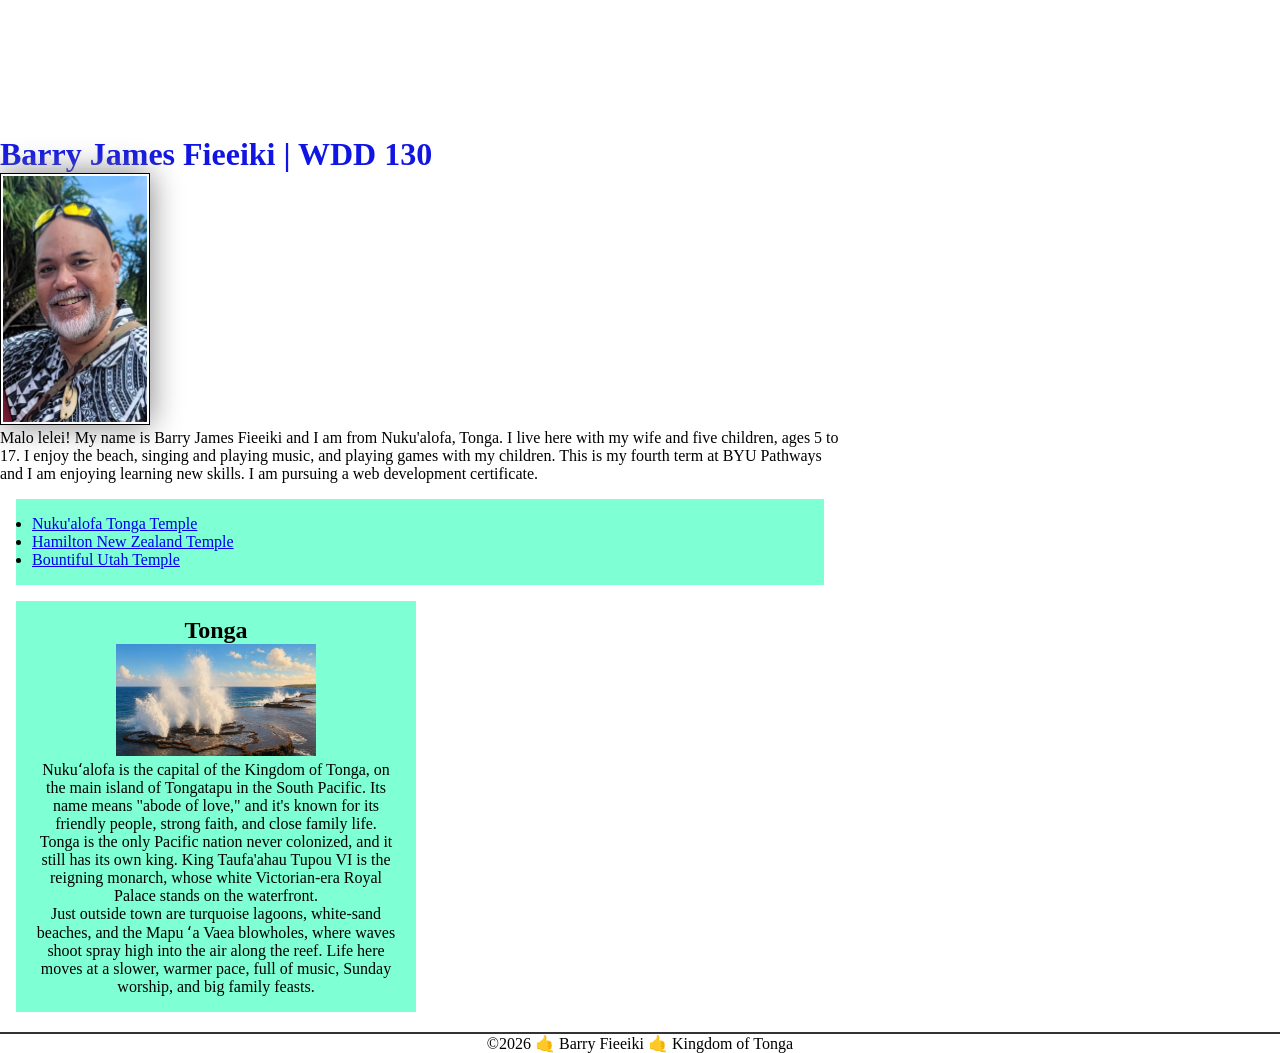
==== index.html @ 204b08e9 "color build" ====
<!DOCTYPE html>
<html lang="en">

<head>
    <meta charset="UTF-8">
    <meta name="viewport" content="width=device-width, initial-scale=1.0">
    <title>Barry James Fieeiki | WDD 130</title>
    <meta name="description" content="Barry Fieeiki's BYU Idaho WDD130 course personal homepage.">
    <meta name="author" content="Barry Fieeiki">
    <link rel="stylesheet" href="styles/styles.css">

</head>

<body>
    <header>
        <nav>
            <a href="#">Home</a>
            <a href="wwr/">Rafting Website</a>
        </nav>
    </header>
    <main>
        <h1>Barry James Fieeiki | WDD 130</h1>
        <img src="images/profile.jpg" alt="Hello, my name is Barry James Fieeiki" width="200">
        <p>Malo lelei! My name is Barry James Fieeiki and I am from Nuku'alofa, Tonga. I live here with my wife and five children, ages 5 to 17. I enjoy the beach, singing and playing music, and playing games with my children. This is my fourth term at BYU Pathways and I am enjoying learning new skills. I am pursuing a web development certificate.</p>
    
    <ul class="box">
    <li><a href="https://churchofjesuschristtemples.org/nuku'alofa-tonga-temple/" target="_blank">Nuku'alofa Tonga Temple</a></li>
    <li><a href="https://churchofjesuschristtemples.org/hamilton-new-zealand-temple/" target="_blank">Hamilton New Zealand Temple</a></li>
    <li><a href="https://churchofjesuschristtemples.org/bountiful-utah-temple/" target="_blank">Bountiful Utah Temple</a></li>
    </ul>
    
    </main>
    <aside class="box">
        <h2>Tonga</h2>
        <img src="images/tonga-blowholes.jpeg" alt="Mapu 'a Vaea Blowholes in Nuku'alofa, Tonga Islands">
        <p>Nukuʻalofa is the capital of the Kingdom of Tonga, on the main island of Tongatapu in the South Pacific. Its name means "abode of love," and it's known for its friendly people, strong faith, and close family life.</p>
        <p>Tonga is the only Pacific nation never colonized, and it still has its own king. King Taufa'ahau Tupou VI is the reigning monarch, whose white Victorian-era Royal Palace stands on the waterfront. </p>
        <p>Just outside town are turquoise lagoons, white-sand beaches, and the Mapu ʻa Vaea blowholes, where waves shoot spray high into the air along the reef. Life here moves at a slower, warmer pace, full of music, Sunday worship, and big family feasts.</p>
    </aside>


    <footer>
        <p>©️2026 🤙 Barry Fieeiki 🤙 Kingdom of Tonga</p>
    </footer>
</body>

</html>
---- styles/styles.css ----
* {
    margin: 0px;
    padding: 0px;
    box-sizing: border-box;
}


:root {
--text-color: #fff;
}

nav {
    background-color: rgb(#293d02);
    padding: 10px;
}

nav a {
    color: var(--text-color);
    display: block;
    padding: 20px;
}

main {
    max-width: 840px;
}

h1 {
    color: rgb(17, 21, 228);
}

main img {
    width: 150px;
    height: auto;
    border: 1px solid black;
    padding: 2px;
    box-shadow: 0 0 30px gray;
}

p {
    padding: 0;
}

aside {
    width: 400px;
    text-align: center;

}

aside img {
    width: 200px;
    height: auto;
}

p {
    padding: 0px;
}

footer {
    margin-top: 20px;
    border-top: 2px solid #333;
    text-align: center;
}

/* Class Selectors */
.box {
    margin: 1rem;
    border: 1px solid rgba(#d1bd19);
    padding: 1rem;
    background-color: aquamarine;
    color:rgb(#58771e)
}
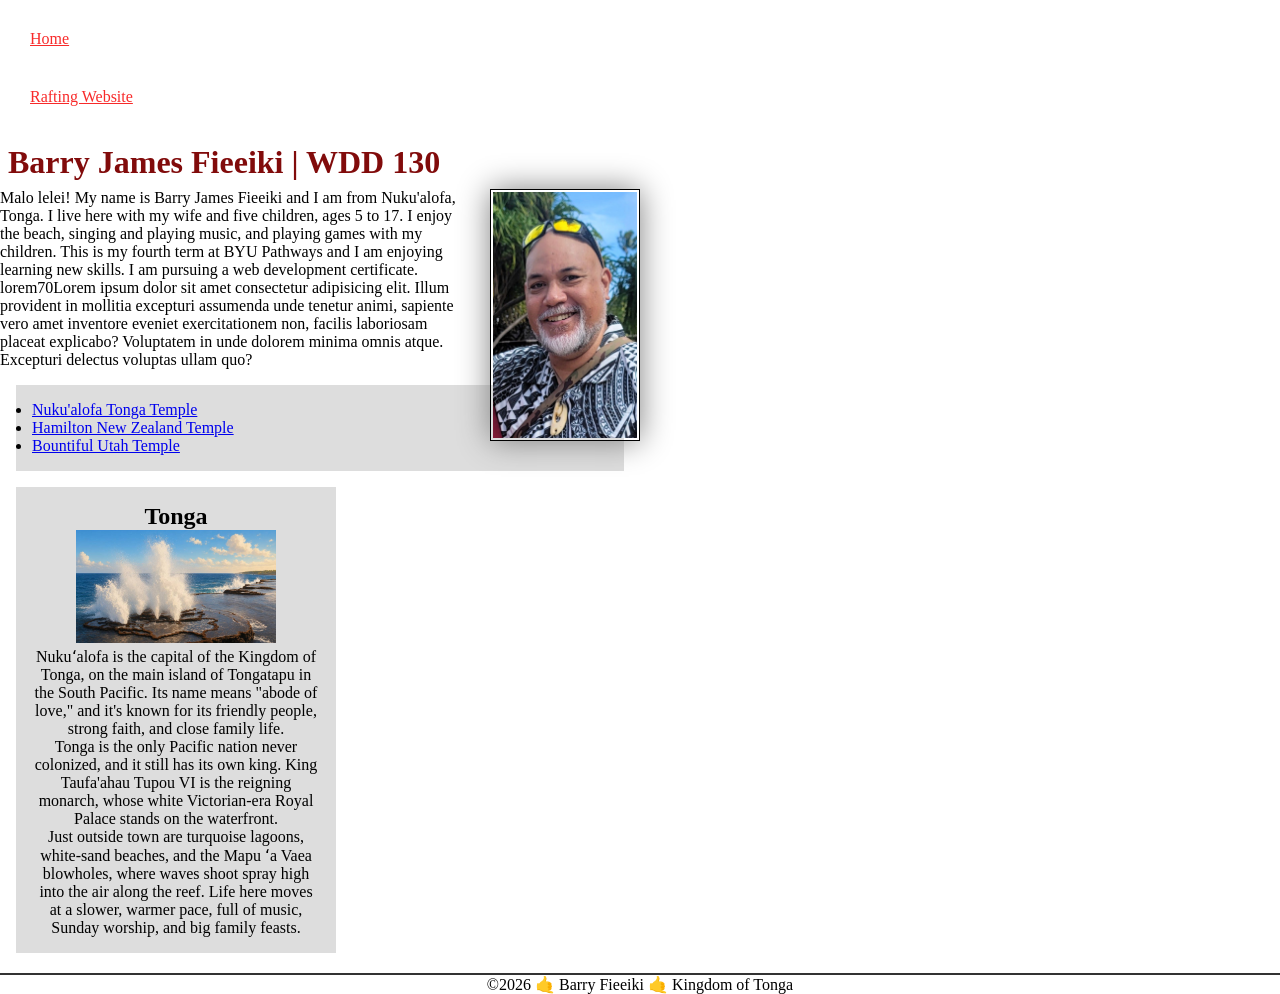
==== commit 0fec3af1: "fix header" ====
--- a/index.html
+++ b/index.html
@@ -8,7 +8,6 @@
     <meta name="description" content="Barry Fieeiki's BYU Idaho WDD130 course personal homepage.">
     <meta name="author" content="Barry Fieeiki">
     <link rel="stylesheet" href="styles/styles.css">
-
 </head>
 
 <body>
@@ -22,7 +21,8 @@
         <h1>Barry James Fieeiki | WDD 130</h1>
         <img src="images/profile.jpg" alt="Hello, my name is Barry James Fieeiki" width="200">
         <p>Malo lelei! My name is Barry James Fieeiki and I am from Nuku'alofa, Tonga. I live here with my wife and five children, ages 5 to 17. I enjoy the beach, singing and playing music, and playing games with my children. This is my fourth term at BYU Pathways and I am enjoying learning new skills. I am pursuing a web development certificate.</p>
-    
+        <p></p>
+        <p>lorem70Lorem ipsum dolor sit amet consectetur adipisicing elit. Illum provident in mollitia excepturi assumenda unde tenetur animi, sapiente vero amet inventore eveniet exercitationem non, facilis laboriosam placeat explicabo? Voluptatem in unde dolorem minima omnis atque. Excepturi delectus voluptas ullam quo?</p>
     <ul class="box">
     <li><a href="https://churchofjesuschristtemples.org/nuku'alofa-tonga-temple/" target="_blank">Nuku'alofa Tonga Temple</a></li>
     <li><a href="https://churchofjesuschristtemples.org/hamilton-new-zealand-temple/" target="_blank">Hamilton New Zealand Temple</a></li>
--- a/styles/styles.css
+++ b/styles/styles.css
@@ -6,11 +6,11 @@
 
 
 :root {
---text-color: #fff;
+--text-color: hsl(0, 94%, 57%);
 }
 
 nav {
-    background-color: rgb(#293d02);
+    background-color: rgb(#0000ff);
     padding: 10px;
 }
 
@@ -21,11 +21,12 @@
 }
 
 main {
-    max-width: 840px;
+    max-width: 640px;
 }
 
 h1 {
-    color: rgb(17, 21, 228);
+    color: rgb(129, 11, 11);
+    padding: .5rem;
 }
 
 main img {
@@ -34,6 +35,8 @@
     border: 1px solid black;
     padding: 2px;
     box-shadow: 0 0 30px gray;
+    float:right;
+    margin: 0 0 1rem 1rem;
 }
 
 p {
@@ -41,9 +44,13 @@
 }
 
 aside {
-    width: 400px;
+    width: 20em;
     text-align: center;
-
+    margin: 0%;
+    border: #000;
+    padding: 0%;
+    background-color: #0000ff;
+    color: #000;
 }
 
 aside img {
@@ -64,8 +71,8 @@
 /* Class Selectors */
 .box {
     margin: 1rem;
-    border: 1px solid rgba(#d1bd19);
+    border: 1px solid rgba(#0008f9);
     padding: 1rem;
-    background-color: aquamarine;
-    color:rgb(#58771e)
+    background-color: #ddd;
+    color:#000;
 }
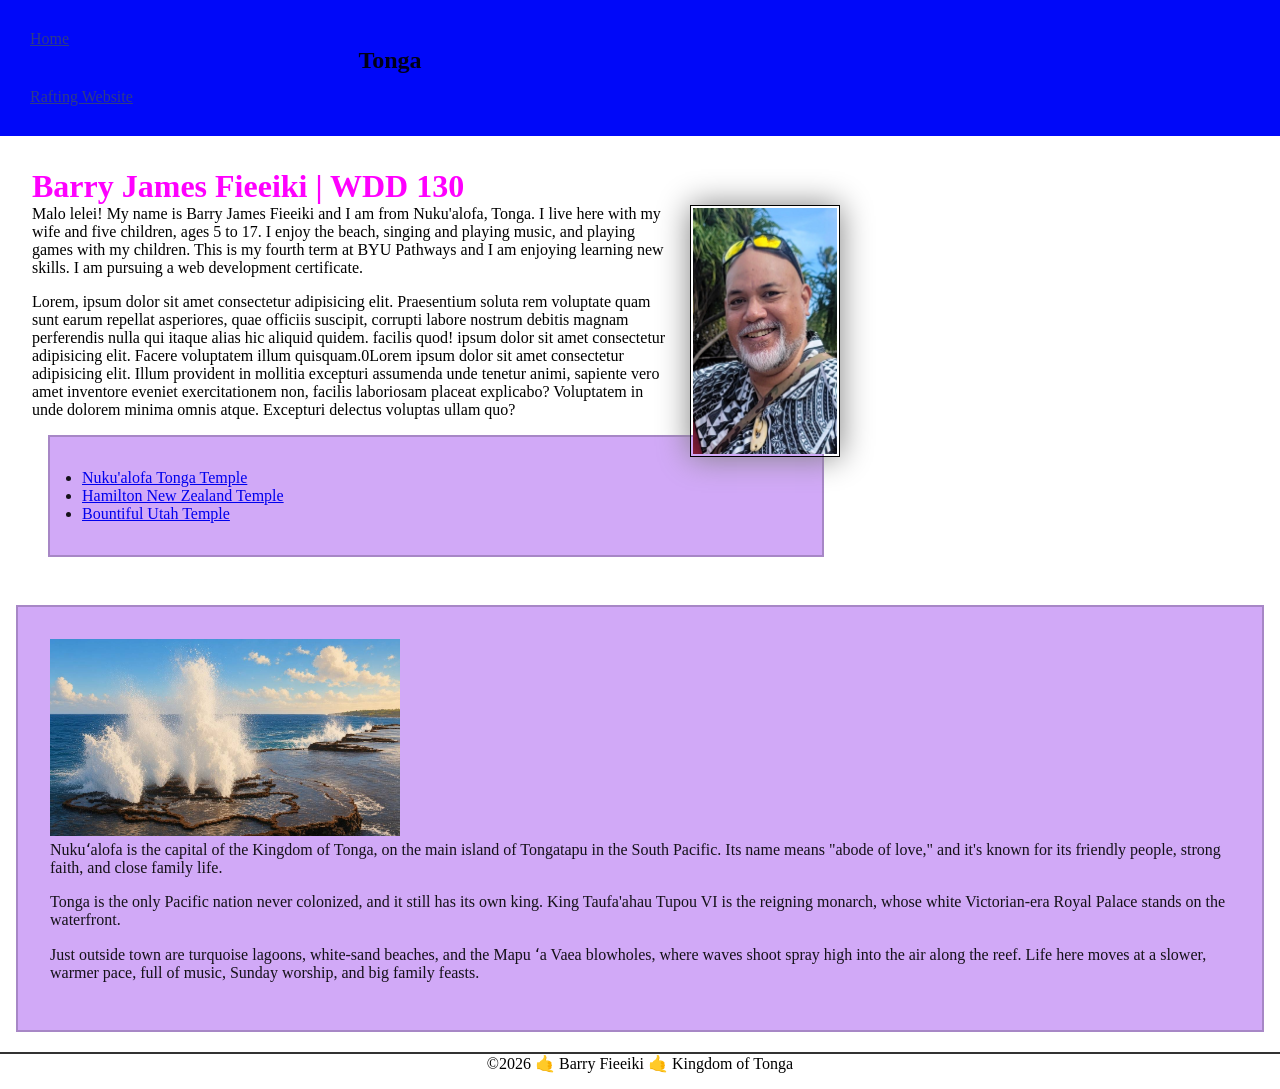
==== commit 62040e74: "fix relative value" ====
--- a/index.html
+++ b/index.html
@@ -1,47 +1,78 @@
-<!DOCTYPE html>
+<!doctype html>
 <html lang="en">
+  <head>
+    <meta charset="UTF-8" />
+    <meta name="viewport" content="width=device-width, initial-scale=1.0" />
+    <title>Barry James Fieeiki | WDD 130</title>
+    <meta
+      name="description"
+      content="Barry Fieeiki's BYU Idaho WDD130 course personal homepage."
+    />
+    <meta name="author" content="Barry Fieeiki" />
+    <link rel="stylesheet" href="styles/styles.css" />
+  </head>
 
-<head>
-    <meta charset="UTF-8">
-    <meta name="viewport" content="width=device-width, initial-scale=1.0">
-    <title>Barry James Fieeiki | WDD 130</title>
-    <meta name="description" content="Barry Fieeiki's BYU Idaho WDD130 course personal homepage.">
-    <meta name="author" content="Barry Fieeiki">
-    <link rel="stylesheet" href="styles/styles.css">
-</head>
-
-<body>
+  <body>
     <header>
-        <nav>
-            <a href="#">Home</a>
-            <a href="wwr/">Rafting Website</a>
-        </nav>
+      <nav>
+        <a href="#">Home</a>
+        <a href="wwr/">Rafting Website</a>
+      </nav>
     </header>
     <main>
-        <h1>Barry James Fieeiki | WDD 130</h1>
-        <img src="images/profile.jpg" alt="Hello, my name is Barry James Fieeiki" width="200">
-        <p>Malo lelei! My name is Barry James Fieeiki and I am from Nuku'alofa, Tonga. I live here with my wife and five children, ages 5 to 17. I enjoy the beach, singing and playing music, and playing games with my children. This is my fourth term at BYU Pathways and I am enjoying learning new skills. I am pursuing a web development certificate.</p>
-        <p></p>
-        <p>lorem70Lorem ipsum dolor sit amet consectetur adipisicing elit. Illum provident in mollitia excepturi assumenda unde tenetur animi, sapiente vero amet inventore eveniet exercitationem non, facilis laboriosam placeat explicabo? Voluptatem in unde dolorem minima omnis atque. Excepturi delectus voluptas ullam quo?</p>
+      <h1>Barry James Fieeiki | WDD 130</h1>
+      <img
+        src="images/profile.jpg"
+        alt="Hello, my name is Barry James Fieeiki"
+        width="200"
+      />
+      <p>
+        Malo lelei! My name is Barry James Fieeiki and I am from Nuku'alofa,
+        Tonga. I live here with my wife and five children, ages 5 to 17. I enjoy
+        the beach, singing and playing music, and playing games with my
+        children. This is my fourth term at BYU Pathways and I am enjoying
+        learning new skills. I am pursuing a web development certificate.
+      </p>
+      <p>
+        Lorem, ipsum dolor sit amet consectetur adipisicing elit. Praesentium soluta rem voluptate quam sunt earum repellat asperiores, quae officiis suscipit, corrupti labore nostrum debitis magnam perferendis nulla qui itaque alias hic aliquid quidem.  facilis quod! ipsum dolor sit amet consectetur adipisicing elit. Facere voluptatem illum quisquam.0Lorem ipsum dolor sit amet consectetur adipisicing elit. Illum
+        provident in mollitia excepturi assumenda unde tenetur animi, sapiente
+        vero amet inventore eveniet exercitationem non, facilis laboriosam
+        placeat explicabo? Voluptatem in unde dolorem minima omnis atque.
+        Excepturi delectus voluptas ullam quo?
+      </p>
     <ul class="box">
-    <li><a href="https://churchofjesuschristtemples.org/nuku'alofa-tonga-temple/" target="_blank">Nuku'alofa Tonga Temple</a></li>
-    <li><a href="https://churchofjesuschristtemples.org/hamilton-new-zealand-temple/" target="_blank">Hamilton New Zealand Temple</a></li>
-    <li><a href="https://churchofjesuschristtemples.org/bountiful-utah-temple/" target="_blank">Bountiful Utah Temple</a></li>
+    <li> <a href="https://churchofjesuschristtemples.org/nuku'alofa-tonga-temple/" target="_blank">Nuku'alofa Tonga Temple</a></li>
+    <li> <a href="https://churchofjesuschristtemples.org/hamilton-new-zealand-temple/" target="_blank">Hamilton New Zealand Temple</a></li>
+    <li> <a href="https://churchofjesuschristtemples.org/bountiful-utah-temple/" target="_blank">Bountiful Utah Temple</a></li>
     </ul>
-    
     </main>
+
     <aside class="box">
-        <h2>Tonga</h2>
-        <img src="images/tonga-blowholes.jpeg" alt="Mapu 'a Vaea Blowholes in Nuku'alofa, Tonga Islands">
-        <p>Nukuʻalofa is the capital of the Kingdom of Tonga, on the main island of Tongatapu in the South Pacific. Its name means "abode of love," and it's known for its friendly people, strong faith, and close family life.</p>
-        <p>Tonga is the only Pacific nation never colonized, and it still has its own king. King Taufa'ahau Tupou VI is the reigning monarch, whose white Victorian-era Royal Palace stands on the waterfront. </p>
-        <p>Just outside town are turquoise lagoons, white-sand beaches, and the Mapu ʻa Vaea blowholes, where waves shoot spray high into the air along the reef. Life here moves at a slower, warmer pace, full of music, Sunday worship, and big family feasts.</p>
+      <h2>Tonga</h2>
+      <img
+        src="images/tonga-blowholes.jpeg"
+        alt="Mapu 'a Vaea Blowholes in Nuku'alofa, Tonga Islands"
+      />
+      <p>
+        Nukuʻalofa is the capital of the Kingdom of Tonga, on the main island of
+        Tongatapu in the South Pacific. Its name means "abode of love," and it's
+        known for its friendly people, strong faith, and close family life.
+      </p>
+      <p>
+        Tonga is the only Pacific nation never colonized, and it still has its
+        own king. King Taufa'ahau Tupou VI is the reigning monarch, whose white
+        Victorian-era Royal Palace stands on the waterfront.
+      </p>
+      <p>
+        Just outside town are turquoise lagoons, white-sand beaches, and the
+        Mapu ʻa Vaea blowholes, where waves shoot spray high into the air along
+        the reef. Life here moves at a slower, warmer pace, full of music,
+        Sunday worship, and big family feasts.
+      </p>
     </aside>
 
-
     <footer>
-        <p>©️2026 🤙 Barry Fieeiki 🤙 Kingdom of Tonga</p>
+      <p>©️2026 🤙 Barry Fieeiki 🤙 Kingdom of Tonga</p>
     </footer>
-</body>
-
+  </body>
 </html>
--- a/styles/styles.css
+++ b/styles/styles.css
@@ -6,27 +6,30 @@
 
 
 :root {
---text-color: hsl(0, 94%, 57%);
+    --text-color: #2e3c86;
 }
 
 nav {
-    background-color: rgb(#0000ff);
+    background-color: #0008f9;
     padding: 10px;
 }
 
 nav a {
-    color: var(--text-color);
+    color: var(--text-color, green);
     display: block;
     padding: 20px;
 }
 
-main {
-    max-width: 640px;
+h1 {
+    color: rgb(256 0 256);
+    text-color: black
+    padding: .5rem;
 }
 
-h1 {
-    color: rgb(129, 11, 11);
-    padding: .5rem;
+main {
+    max-width: 840px;
+    margin: 1rem;
+    padding: 1rem;
 }
 
 main img {
@@ -39,25 +42,24 @@
     margin: 0 0 1rem 1rem;
 }
 
-p {
+p { 
     padding: 0;
+    margin-bottom: 1em;
 }
 
-aside {
+aside h2 {
+    position: absolute;
+    top: 47px;
+    left: 150px;
     width: 20em;
     text-align: center;
-    margin: 0%;
-    border: #000;
-    padding: 0%;
-    background-color: #0000ff;
-    color: #000;
 }
 
 aside img {
-    width: 200px;
+    width:350px;
     height: auto;
+    position: relative;
 }
-
 p {
     padding: 0px;
 }
@@ -71,8 +73,8 @@
 /* Class Selectors */
 .box {
     margin: 1rem;
-    border: 1px solid rgba(#0008f9);
-    padding: 1rem;
-    background-color: #ddd;
-    color:#000;
-}
+    border: 2px solid rgb(0 0 0 / .2);
+    padding: 2rem;
+    background-color: rgb(209, 169, 247);
+    color: rgb(0 0 0 / .9);
+    }
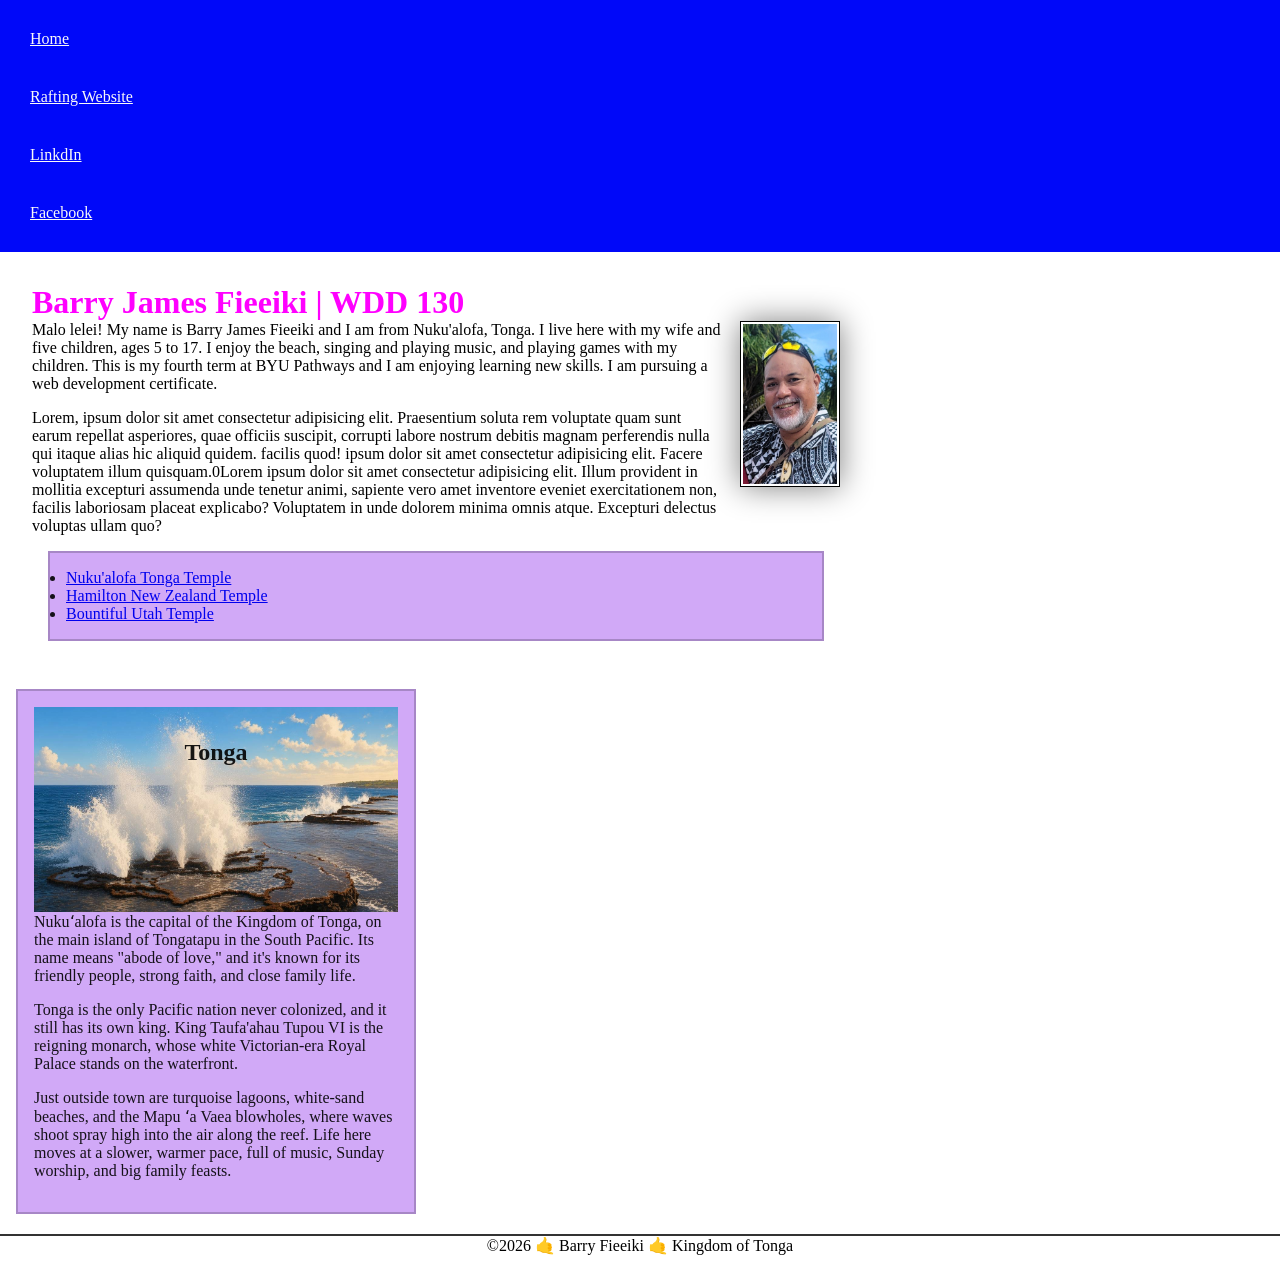
==== commit ca4c7367: "2 links added" ====
--- a/index.html
+++ b/index.html
@@ -17,6 +17,8 @@
       <nav>
         <a href="#">Home</a>
         <a href="wwr/">Rafting Website</a>
+        <a href="https://linkedin.com">LinkdIn</a>
+        <a href="https://www.facebook.com/barry.james.fieeiki.2025">Facebook</a>
       </nav>
     </header>
     <main>
--- a/styles/styles.css
+++ b/styles/styles.css
@@ -1,12 +1,11 @@
+:root {
+    --text-color: #f9f9f9;
+}
+
 * {
     margin: 0px;
     padding: 0px;
     box-sizing: border-box;
-}
-
-
-:root {
-    --text-color: #2e3c86;
 }
 
 nav {
@@ -15,7 +14,7 @@
 }
 
 nav a {
-    color: var(--text-color, green);
+    color: var(--text-color);
     display: block;
     padding: 20px;
 }
@@ -33,7 +32,7 @@
 }
 
 main img {
-    width: 150px;
+    width: 100px;
     height: auto;
     border: 1px solid black;
     padding: 2px;
@@ -47,19 +46,25 @@
     margin-bottom: 1em;
 }
 
-aside h2 {
-    position: absolute;
-    top: 47px;
-    left: 150px;
-    width: 20em;
-    text-align: center;
+aside {
+    width: 400px;
+    margin: 55px;
+    position: relative;
 }
 
 aside img {
-    width:350px;
+    width:100%;
     height: auto;
-    position: relative;
+    display: block;
 }
+
+aside h2 {
+    position: absolute;
+    left: 50%;
+    transform: translateX(-50%); 
+    top: 3rem;
+}
+
 p {
     padding: 0px;
 }
@@ -72,9 +77,9 @@
 
 /* Class Selectors */
 .box {
-    margin: 1rem;
     border: 2px solid rgb(0 0 0 / .2);
-    padding: 2rem;
+    padding: 1em;
     background-color: rgb(209, 169, 247);
     color: rgb(0 0 0 / .9);
-    }
+    margin: 1rem;
+        }
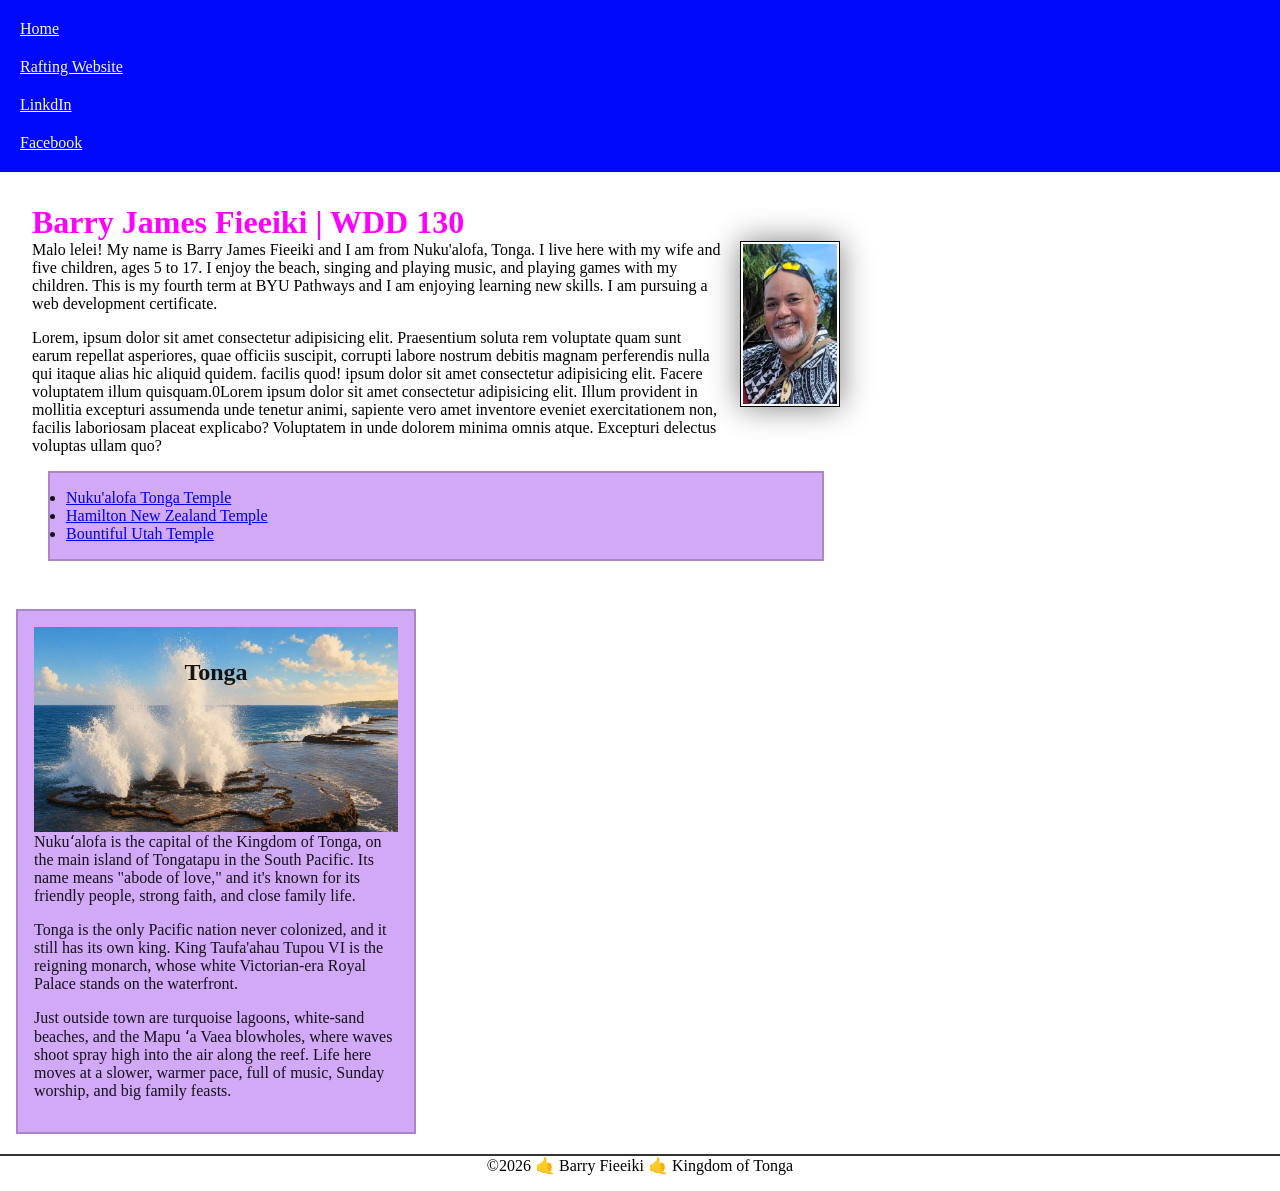
==== commit 25ca429a: "link fix" ====
--- a/index.html
+++ b/index.html
@@ -1,15 +1,12 @@
 <!doctype html>
-<html lang="en">
+<html lang="en-US">
   <head>
-    <meta charset="UTF-8" />
-    <meta name="viewport" content="width=device-width, initial-scale=1.0" />
+    <meta charset="UTF-8">
+    <meta name="viewport" content="width=device-width, initial-scale=1.0">
     <title>Barry James Fieeiki | WDD 130</title>
-    <meta
-      name="description"
-      content="Barry Fieeiki's BYU Idaho WDD130 course personal homepage."
-    />
-    <meta name="author" content="Barry Fieeiki" />
-    <link rel="stylesheet" href="styles/styles.css" />
+    <meta name="description" content="Barry Fieeiki's BYU Idaho WDD130 Course Personal Homepage.">
+    <meta name="author" content="Barry Fieeiki">
+    <link rel="stylesheet" href="styles/styles.css">
   </head>
 
   <body>
--- a/styles/styles.css
+++ b/styles/styles.css
@@ -16,7 +16,7 @@
 nav a {
     color: var(--text-color);
     display: block;
-    padding: 20px;
+    padding: 10px;
 }
 
 h1 {
@@ -82,4 +82,4 @@
     background-color: rgb(209, 169, 247);
     color: rgb(0 0 0 / .9);
     margin: 1rem;
-        }
+}
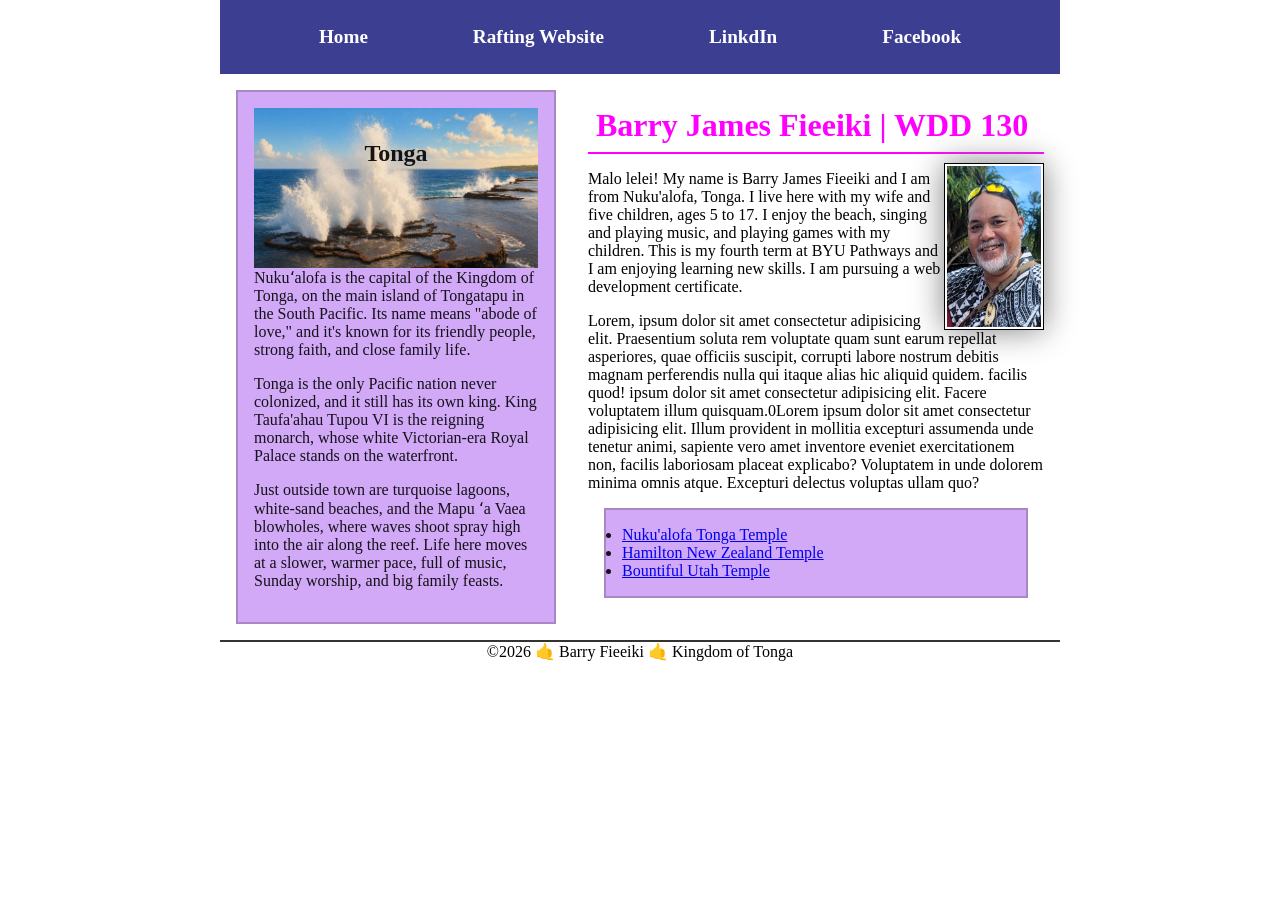
==== commit fc2608fd: "update css week 4" ====
--- a/index.html
+++ b/index.html
@@ -18,57 +18,54 @@
         <a href="https://www.facebook.com/barry.james.fieeiki.2025">Facebook</a>
       </nav>
     </header>
-    <main>
-      <h1>Barry James Fieeiki | WDD 130</h1>
-      <img
-        src="images/profile.jpg"
-        alt="Hello, my name is Barry James Fieeiki"
-        width="200"
-      />
-      <p>
-        Malo lelei! My name is Barry James Fieeiki and I am from Nuku'alofa,
-        Tonga. I live here with my wife and five children, ages 5 to 17. I enjoy
-        the beach, singing and playing music, and playing games with my
-        children. This is my fourth term at BYU Pathways and I am enjoying
-        learning new skills. I am pursuing a web development certificate.
-      </p>
-      <p>
-        Lorem, ipsum dolor sit amet consectetur adipisicing elit. Praesentium soluta rem voluptate quam sunt earum repellat asperiores, quae officiis suscipit, corrupti labore nostrum debitis magnam perferendis nulla qui itaque alias hic aliquid quidem.  facilis quod! ipsum dolor sit amet consectetur adipisicing elit. Facere voluptatem illum quisquam.0Lorem ipsum dolor sit amet consectetur adipisicing elit. Illum
-        provident in mollitia excepturi assumenda unde tenetur animi, sapiente
-        vero amet inventore eveniet exercitationem non, facilis laboriosam
-        placeat explicabo? Voluptatem in unde dolorem minima omnis atque.
-        Excepturi delectus voluptas ullam quo?
-      </p>
-    <ul class="box">
-    <li> <a href="https://churchofjesuschristtemples.org/nuku'alofa-tonga-temple/" target="_blank">Nuku'alofa Tonga Temple</a></li>
-    <li> <a href="https://churchofjesuschristtemples.org/hamilton-new-zealand-temple/" target="_blank">Hamilton New Zealand Temple</a></li>
-    <li> <a href="https://churchofjesuschristtemples.org/bountiful-utah-temple/" target="_blank">Bountiful Utah Temple</a></li>
-    </ul>
-    </main>
+    <div class="grid"> 
+      <main>
+        <h1>Barry James Fieeiki | WDD 130</h1>
+        <img src="images/profile.jpg" alt="Hello, my name is Barry James Fieeiki" width="200">
+        <p>
+          Malo lelei! My name is Barry James Fieeiki and I am from Nuku'alofa,
+          Tonga. I live here with my wife and five children, ages 5 to 17. I enjoy
+          the beach, singing and playing music, and playing games with my
+          children. This is my fourth term at BYU Pathways and I am enjoying
+          learning new skills. I am pursuing a web development certificate.
+        </p>
+        <p>
+          Lorem, ipsum dolor sit amet consectetur adipisicing elit. Praesentium soluta rem voluptate quam sunt earum repellat asperiores, quae officiis suscipit, corrupti labore nostrum debitis magnam perferendis nulla qui itaque alias hic aliquid quidem.  facilis quod! ipsum dolor sit amet consectetur adipisicing elit. Facere voluptatem illum quisquam.0Lorem ipsum dolor sit amet consectetur adipisicing elit. Illum
+          provident in mollitia excepturi assumenda unde tenetur animi, sapiente
+          vero amet inventore eveniet exercitationem non, facilis laboriosam
+          placeat explicabo? Voluptatem in unde dolorem minima omnis atque.
+          Excepturi delectus voluptas ullam quo?
+        </p>
+      <ul class="box">
+      <li> <a href="https://churchofjesuschristtemples.org/nuku'alofa-tonga-temple/" target="_blank">Nuku'alofa Tonga Temple</a></li>
+      <li> <a href="https://churchofjesuschristtemples.org/hamilton-new-zealand-temple/" target="_blank">Hamilton New Zealand Temple</a></li>
+      <li> <a href="https://churchofjesuschristtemples.org/bountiful-utah-temple/" target="_blank">Bountiful Utah Temple</a></li>
+      </ul>
+      </main>
 
-    <aside class="box">
-      <h2>Tonga</h2>
-      <img
-        src="images/tonga-blowholes.jpeg"
-        alt="Mapu 'a Vaea Blowholes in Nuku'alofa, Tonga Islands"
-      />
-      <p>
-        Nukuʻalofa is the capital of the Kingdom of Tonga, on the main island of
-        Tongatapu in the South Pacific. Its name means "abode of love," and it's
-        known for its friendly people, strong faith, and close family life.
-      </p>
-      <p>
-        Tonga is the only Pacific nation never colonized, and it still has its
-        own king. King Taufa'ahau Tupou VI is the reigning monarch, whose white
-        Victorian-era Royal Palace stands on the waterfront.
-      </p>
-      <p>
-        Just outside town are turquoise lagoons, white-sand beaches, and the
-        Mapu ʻa Vaea blowholes, where waves shoot spray high into the air along
-        the reef. Life here moves at a slower, warmer pace, full of music,
-        Sunday worship, and big family feasts.
-      </p>
-    </aside>
+      <aside class="box">
+        <h2>Tonga</h2>
+        <img
+          src="images/tonga-blowholes.jpeg" alt="Mapu 'a Vaea Blowholes in Nuku'alofa, Tonga Islands">
+        <p>
+          Nukuʻalofa is the capital of the Kingdom of Tonga, on the main island of
+          Tongatapu in the South Pacific. Its name means "abode of love," and it's
+          known for its friendly people, strong faith, and close family life.
+        </p>
+        <p>
+          Tonga is the only Pacific nation never colonized, and it still has its
+          own king. King Taufa'ahau Tupou VI is the reigning monarch, whose white
+          Victorian-era Royal Palace stands on the waterfront.
+        </p>
+        <p>
+          Just outside town are turquoise lagoons, white-sand beaches, and the
+          Mapu ʻa Vaea blowholes, where waves shoot spray high into the air along
+          the reef. Life here moves at a slower, warmer pace, full of music,
+          Sunday worship, and big family feasts.
+        </p>
+      </aside>
+    </div> 
+   
 
     <footer>
       <p>©️2026 🤙 Barry Fieeiki 🤙 Kingdom of Tonga</p>
--- a/styles/styles.css
+++ b/styles/styles.css
@@ -1,5 +1,5 @@
 :root {
-    --text-color: #f9f9f9;
+    --text-color: #ffffff;
 }
 
 * {
@@ -9,26 +9,38 @@
 }
 
 nav {
-    background-color: #0008f9;
+    background-color: #3b3e91;
     padding: 10px;
+    display: flex;
+    justify-content: space-evenly;
+    align-items: center;
 }
 
 nav a {
     color: var(--text-color);
     display: block;
-    padding: 10px;
+    padding: 1rem;
+    text-decoration: none;
+    font-size: 1.2rem;
+    font-weight: 800;
 }
 
 h1 {
     color: rgb(256 0 256);
-    text-color: black
     padding: .5rem;
+    border-bottom: 2px solid #FF00FF;
+    margin-bottom: 9px;
 }
 
 main {
-    max-width: 840px;
+    padding: 0rem;
+    grid-column: 2/3;
     margin: 1rem;
-    padding: 1rem;
+}
+
+main p {
+    margin-top: 1em;
+    margin-bottom: 1em;
 }
 
 main img {
@@ -37,19 +49,19 @@
     border: 1px solid black;
     padding: 2px;
     box-shadow: 0 0 30px gray;
-    float:right;
-    margin: 0 0 1rem 1rem;
+    float: right;
 }
 
-p { 
+aside p {
     padding: 0;
-    margin-bottom: 1em;
+    margin-bottom: 1em; 
 }
 
 aside {
-    width: 400px;
-    margin: 55px;
+    width: 20rem;
     position: relative;
+    grid-column: 1/2;
+    grid-row: 1/2;
 }
 
 aside img {
@@ -65,8 +77,9 @@
     top: 3rem;
 }
 
-p {
-    padding: 0px;
+header, footer {
+    max-width: 840px;
+    margin: 0 auto;
 }
 
 footer {
@@ -83,3 +96,13 @@
     color: rgb(0 0 0 / .9);
     margin: 1rem;
 }
+
+header, .grid, footer {
+    max-width: 840px;
+    margin:auto;
+}
+
+.grid {
+    display: grid;
+    align-items: center;
+}
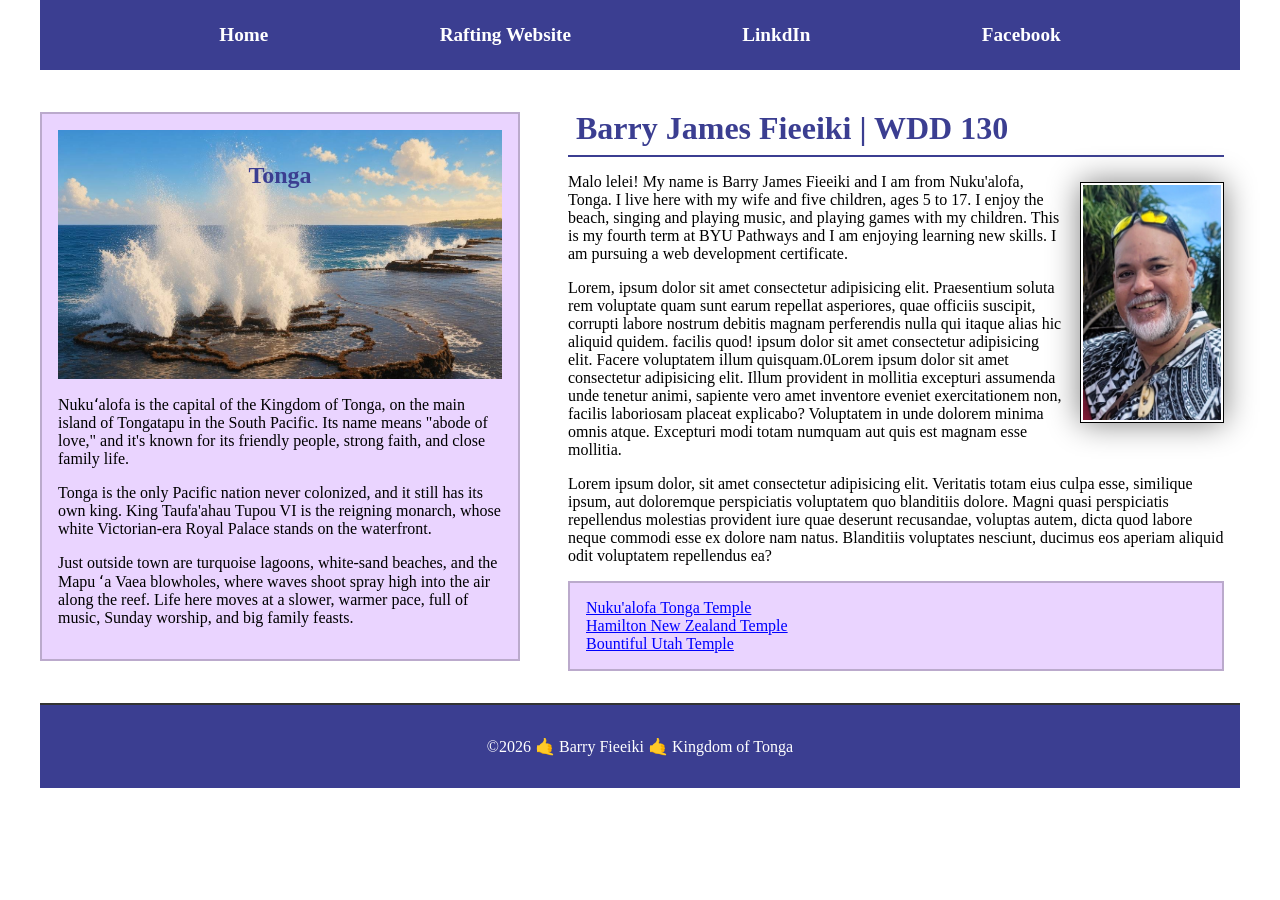
==== commit 639a5509: "spacing" ====
--- a/index.html
+++ b/index.html
@@ -34,7 +34,10 @@
           provident in mollitia excepturi assumenda unde tenetur animi, sapiente
           vero amet inventore eveniet exercitationem non, facilis laboriosam
           placeat explicabo? Voluptatem in unde dolorem minima omnis atque.
-          Excepturi delectus voluptas ullam quo?
+          Excepturi modi totam numquam aut quis est magnam esse mollitia.
+        </p>
+        <p>
+          Lorem ipsum dolor, sit amet consectetur adipisicing elit. Veritatis totam eius culpa esse, similique ipsum, aut doloremque perspiciatis voluptatem quo blanditiis dolore. Magni quasi perspiciatis repellendus molestias provident iure quae deserunt recusandae, voluptas autem, dicta quod labore neque commodi esse ex dolore nam natus. Blanditiis voluptates nesciunt, ducimus eos aperiam aliquid odit voluptatem repellendus ea?
         </p>
       <ul class="box">
       <li> <a href="https://churchofjesuschristtemples.org/nuku'alofa-tonga-temple/" target="_blank">Nuku'alofa Tonga Temple</a></li>
--- a/styles/styles.css
+++ b/styles/styles.css
@@ -8,9 +8,14 @@
     box-sizing: border-box;
 }
 
+a {
+    color: #00f;
+}
+
+
 nav {
     background-color: #3b3e91;
-    padding: 10px;
+    padding: 1rem;
     display: flex;
     justify-content: space-evenly;
     align-items: center;
@@ -19,17 +24,22 @@
 nav a {
     color: var(--text-color);
     display: block;
-    padding: 1rem;
+    padding: 0.5rem;
     text-decoration: none;
     font-size: 1.2rem;
-    font-weight: 800;
+    font-weight: 700;
 }
 
 h1 {
-    color: rgb(256 0 256);
+    color: #3B3E91;
     padding: .5rem;
-    border-bottom: 2px solid #FF00FF;
+    border-bottom: 2px solid #3B3E91;
     margin-bottom: 9px;
+}
+
+header, footer {
+    max-width: 840px;
+    margin: 0 auto;
 }
 
 main {
@@ -44,24 +54,28 @@
 }
 
 main img {
-    width: 100px;
+    width: 9rem;
     height: auto;
     border: 1px solid black;
     padding: 2px;
     box-shadow: 0 0 30px gray;
     float: right;
+    margin:1rem 0 1rem 1rem;
 }
 
 aside p {
     padding: 0;
-    margin-bottom: 1em; 
+    margin-bottom: 1rem;
+    margin-top: 1rem;
 }
 
 aside {
-    width: 20rem;
+    width: 30rem;
+    margin: 10px 0;
     position: relative;
     grid-column: 1/2;
     grid-row: 1/2;
+    background-color: #EAD4FF;
 }
 
 aside img {
@@ -75,34 +89,40 @@
     left: 50%;
     transform: translateX(-50%); 
     top: 3rem;
-}
-
-header, footer {
-    max-width: 840px;
-    margin: 0 auto;
+    color: #3B3E91;
 }
 
 footer {
-    margin-top: 20px;
+    margin-top: 2rem;
     border-top: 2px solid #333;
     text-align: center;
+    background-color: #3B3E91;
+    margin-bottom: 2rem;
+    padding: 2rem 1rem;
+    color: var(--text-color);
+}
+
+ul {
+    list-style: none;
+    padding: 1rem 0;
 }
 
 /* Class Selectors */
 .box {
     border: 2px solid rgb(0 0 0 / .2);
     padding: 1em;
-    background-color: rgb(209, 169, 247);
-    color: rgb(0 0 0 / .9);
-    margin: 1rem;
+    background-color: rgb(234, 212, 255);
 }
 
 header, .grid, footer {
-    max-width: 840px;
+    max-width: 1200px;
     margin:auto;
 }
 
 .grid {
     display: grid;
     align-items: center;
+    margin-top: 1rem;
+    margin-bottom: 1rem;
+    gap: 2rem;
 }
